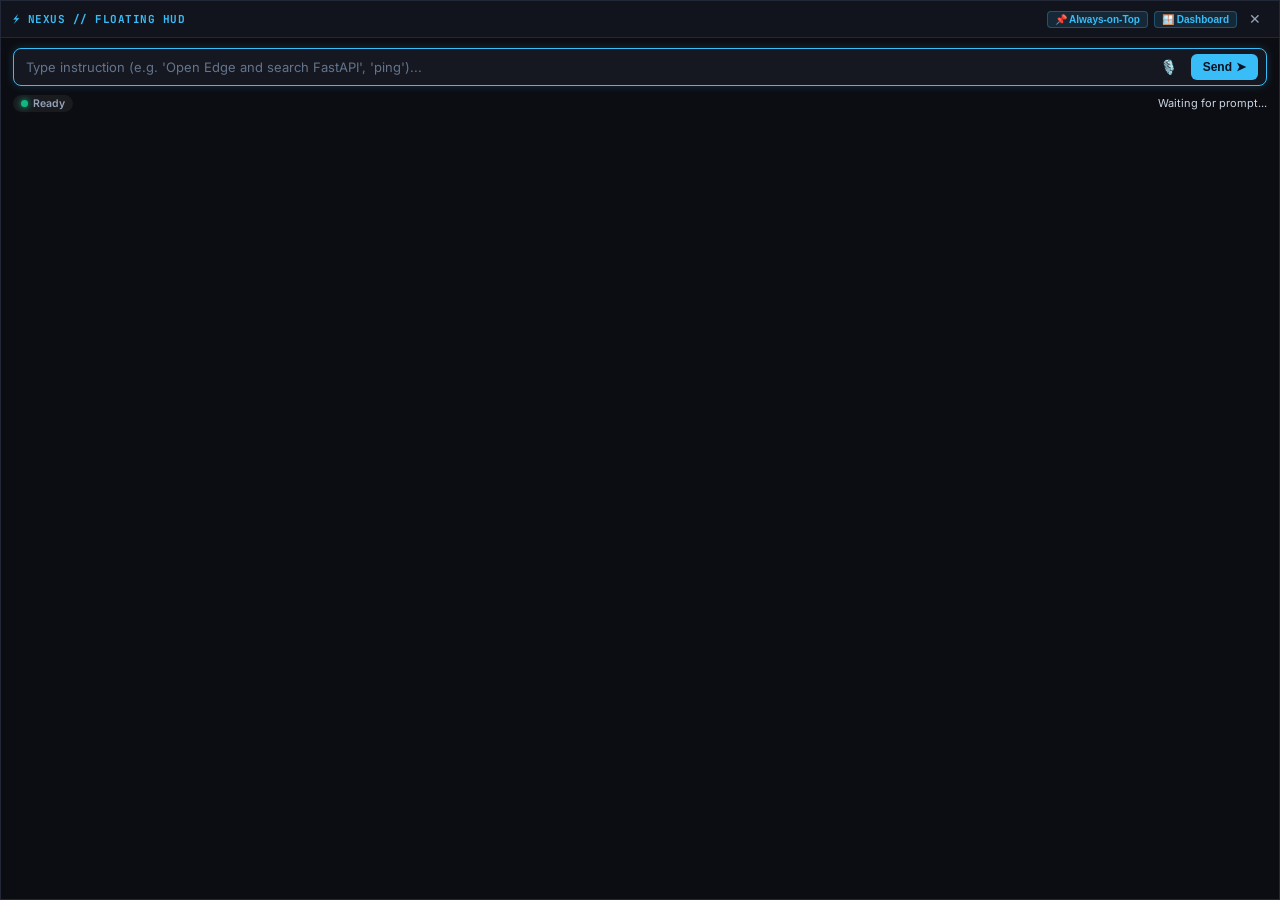
==== desktop_app/hud.html @ 98b03156 "feat: Add Always-On-Top multi-screen floating HUD, multi-monitor capture selector, and fix task stat" ====
<!DOCTYPE html>
<html lang="en">
<head>
  <meta charset="UTF-8">
  <meta name="viewport" content="width=device-width, initial-scale=1.0">
  <title>Nexus OS // Floating Assistant HUD</title>
  <link rel="preconnect" href="https://fonts.googleapis.com">
  <link rel="preconnect" href="https://fonts.gstatic.com" crossorigin>
  <link href="https://fonts.googleapis.com/css2?family=Inter:wght@400;500;600;700&family=JetBrains+Mono:wght@500;700&display=swap" rel="stylesheet">
  <style>
    :root {
      --bg: #0c0d12;
      --card-bg: #151821;
      --border: #232838;
      --accent-blue: #38bdf8;
      --accent-green: #10b981;
      --accent-yellow: #f59e0b;
      --accent-red: #ef4444;
      --text: #f1f5f9;
      --text-muted: #94a3b8;
    }
    * { box-sizing: border-box; margin: 0; padding: 0; }
    body {
      background: var(--bg);
      color: var(--text);
      font-family: 'Inter', sans-serif;
      overflow: hidden;
      display: flex;
      flex-direction: column;
      height: 100vh;
      user-select: none;
      -webkit-user-select: none;
      border: 1px solid var(--border);
    }
    .hud-titlebar {
      display: flex;
      align-items: center;
      justify-content: space-between;
      padding: 6px 12px;
      background: #11141c;
      border-bottom: 1px solid var(--border);
      -webkit-app-region: drag;
      cursor: move;
    }
    .hud-brand {
      display: flex;
      align-items: center;
      gap: 7px;
      font-size: 11px;
      font-weight: 700;
      letter-spacing: 0.5px;
      color: var(--accent-blue);
      font-family: 'JetBrains Mono', monospace;
    }
    .hud-actions {
      display: flex;
      align-items: center;
      gap: 6px;
      -webkit-app-region: no-drag;
    }
    .btn-pip {
      background: rgba(56, 189, 248, 0.12);
      border: 1px solid rgba(56, 189, 248, 0.3);
      color: var(--accent-blue);
      border-radius: 4px;
      font-size: 10px;
      font-weight: 600;
      padding: 2px 7px;
      cursor: pointer;
      display: inline-flex;
      align-items: center;
      gap: 4px;
      transition: all 0.2s;
    }
    .btn-pip:hover {
      background: rgba(56, 189, 248, 0.25);
    }
    .hud-main {
      padding: 10px 12px;
      display: flex;
      flex-direction: column;
      gap: 8px;
      flex: 1;
    }
    .hud-input-row {
      display: flex;
      align-items: center;
      gap: 8px;
      background: var(--card-bg);
      border: 1px solid var(--border);
      border-radius: 8px;
      padding: 4px 8px;
      transition: border-color 0.2s;
    }
    .hud-input-row:focus-within {
      border-color: var(--accent-blue);
      box-shadow: 0 0 10px rgba(56, 189, 248, 0.2);
    }
    #hud-input {
      flex: 1;
      background: transparent;
      border: none;
      outline: none;
      color: var(--text);
      font-size: 13px;
      font-family: 'Inter', sans-serif;
      padding: 6px 4px;
    }
    #hud-input::placeholder {
      color: #64748b;
    }
    .btn-icon {
      background: transparent;
      border: none;
      color: var(--text-muted);
      cursor: pointer;
      font-size: 14px;
      display: flex;
      align-items: center;
      justify-content: center;
      padding: 4px 6px;
      border-radius: 6px;
      transition: all 0.15s;
    }
    .btn-icon:hover {
      color: var(--text);
      background: rgba(255, 255, 255, 0.08);
    }
    .btn-send {
      background: var(--accent-blue);
      color: #0b1120;
      border: none;
      border-radius: 6px;
      font-weight: 700;
      padding: 6px 12px;
      cursor: pointer;
      font-size: 12px;
      display: flex;
      align-items: center;
      gap: 4px;
      transition: background 0.15s;
    }
    .btn-send:hover {
      background: #7dd3fc;
    }
    .hud-status-bar {
      display: flex;
      align-items: center;
      justify-content: space-between;
      font-size: 11px;
      color: var(--text-muted);
      min-height: 18px;
    }
    .status-pill {
      display: inline-flex;
      align-items: center;
      gap: 5px;
      font-size: 10.5px;
      font-weight: 600;
      padding: 2px 8px;
      border-radius: 12px;
      background: rgba(255, 255, 255, 0.06);
    }
    .pulse-dot {
      width: 7px;
      height: 7px;
      border-radius: 50%;
      background: var(--accent-green);
      box-shadow: 0 0 6px var(--accent-green);
    }
    .pulse-dot.running {
      background: var(--accent-yellow);
      box-shadow: 0 0 6px var(--accent-yellow);
      animation: pulse 1s infinite alternate;
    }
    .pulse-dot.failed {
      background: var(--accent-red);
      box-shadow: 0 0 6px var(--accent-red);
    }
    @keyframes pulse {
      from { opacity: 0.4; }
      to { opacity: 1; }
    }
    .hud-response-text {
      white-space: nowrap;
      overflow: hidden;
      text-overflow: ellipsis;
      max-width: 360px;
      color: #cbd5e1;
    }
  </style>
</head>
<body>
  <div class="hud-titlebar">
    <div class="hud-brand">
      <span>⚡</span>
      <span>NEXUS // FLOATING HUD</span>
    </div>
    <div class="hud-actions">
      <button id="btn-pip" class="btn-pip" title="Pin Always-On-Top over other apps">📌 Always-on-Top</button>
      <button id="btn-main-deck" class="btn-pip" title="Switch to Full Dashboard">🪟 Dashboard</button>
      <button id="btn-close" class="btn-icon" title="Close HUD">✕</button>
    </div>
  </div>

  <div class="hud-main">
    <div class="hud-input-row">
      <input type="text" id="hud-input" placeholder="Type instruction (e.g. 'Open Edge and search FastAPI', 'ping')..." autofocus>
      <button id="btn-mic" class="btn-icon" title="Voice Input (Push to Talk)">🎙️</button>
      <button id="btn-send" class="btn-send" title="Send Instruction">
        <span>Send</span>
        <span>➤</span>
      </button>
    </div>
    <div class="hud-status-bar">
      <div id="hud-status-pill" class="status-pill">
        <span id="hud-dot" class="pulse-dot"></span>
        <span id="hud-status-text">Ready</span>
      </div>
      <div id="hud-response" class="hud-response-text">Waiting for prompt...</div>
    </div>
  </div>

  <script>
    const API_BASE = window.location.origin.startsWith('http') ? window.location.origin : 'http://127.0.0.1:8000';
    const hudInput = document.getElementById('hud-input');
    const btnSend = document.getElementById('btn-send');
    const btnMic = document.getElementById('btn-mic');
    const btnPip = document.getElementById('btn-pip');
    const btnMainDeck = document.getElementById('btn-main-deck');
    const btnClose = document.getElementById('btn-close');
    const hudDot = document.getElementById('hud-dot');
    const hudStatusText = document.getElementById('hud-status-text');
    const hudResponse = document.getElementById('hud-response');

    let isListening = false;
    let recognition = null;

    if ('webkitSpeechRecognition' in window || 'SpeechRecognition' in window) {
      const SpeechRec = window.SpeechRecognition || window.webkitSpeechRecognition;
      recognition = new SpeechRec();
      recognition.continuous = false;
      recognition.interimResults = false;
      recognition.onstart = () => {
        isListening = true;
        btnMic.style.color = '#ef4444';
        hudStatusText.textContent = "Listening...";
      };
      recognition.onresult = (e) => {
        const text = e.results[0][0].transcript;
        hudInput.value = text;
        submitHudPrompt(text);
      };
      recognition.onerror = () => {
        isListening = false;
        btnMic.style.color = '';
        hudStatusText.textContent = "Ready";
      };
      recognition.onend = () => {
        isListening = false;
        btnMic.style.color = '';
      };
    }

    btnMic.addEventListener('click', () => {
      if (!recognition) return alert('Speech recognition not supported in this browser.');
      if (isListening) recognition.stop();
      else recognition.start();
    });

    btnSend.addEventListener('click', () => submitHudPrompt());
    hudInput.addEventListener('keydown', (e) => {
      if (e.key === 'Enter') {
        e.preventDefault();
        submitHudPrompt();
      }
    });

    btnClose.addEventListener('click', () => window.close());
    btnMainDeck.addEventListener('click', () => {
      window.open('/desktop/index.html', '_blank');
    });

    // Native Document Picture-in-Picture API for 100% Always-On-Top across all screens
    btnPip.addEventListener('click', async () => {
      if ('documentPictureInPicture' in window) {
        try {
          const pipWin = await window.documentPictureInPicture.requestWindow({
            width: 580,
            height: 120
          });
          // Copy head style
          [...document.styleSheets].forEach(s => {
            try {
              const st = document.createElement('style');
              st.textContent = [...s.cssRules].map(r => r.cssText).join('');
              pipWin.document.head.appendChild(st);
            } catch (err) {}
          });
          pipWin.document.body.appendChild(document.querySelector('.hud-titlebar').cloneNode(true));
          pipWin.document.body.appendChild(document.querySelector('.hud-main'));
        } catch (e) {
          console.warn('PiP note:', e);
        }
      } else {
        alert('Always-on-Top PiP is available in Chrome & Edge browsers.');
      }
    });

    async function submitHudPrompt(manualPrompt) {
      const text = (manualPrompt !== undefined ? manualPrompt : hudInput.value).trim();
      if (!text) return;
      hudInput.value = '';

      hudDot.className = "pulse-dot running";
      hudStatusText.textContent = "Planning...";
      hudResponse.textContent = `Executing: "${text}"`;

      try {
        const res = await fetch(`${API_BASE}/api/chat`, {
          method: "POST",
          headers: { "Content-Type": "application/json" },
          body: JSON.stringify({
            messages: [{ role: "user", content: text }],
            permission_mode: "balanced"
          })
        });
        const data = await res.json();
        const taskId = data.task_id;
        pollHudTask(taskId);
      } catch (err) {
        hudDot.className = "pulse-dot failed";
        hudStatusText.textContent = "Error";
        hudResponse.textContent = `Connection error: ${err.message}`;
      }
    }

    function pollHudTask(taskId) {
      const pollTimer = setInterval(async () => {
        try {
          const r = await fetch(`${API_BASE}/api/tasks/${taskId}`);
          if (!r.ok) return;
          const t = await r.json();

          if (t.status === 'RUNNING') {
            hudDot.className = "pulse-dot running";
            hudStatusText.textContent = "Executing...";
            const plan = t.plan || {};
            const curStep = (plan.steps || [])[t.current_step_index || 0];
            if (curStep) {
              hudResponse.textContent = `Step ${curStep.step_number}: ${curStep.title}`;
            }
          } else if (t.status === 'COMPLETED') {
            clearInterval(pollTimer);
            hudDot.className = "pulse-dot";
            hudStatusText.textContent = "✓ Completed";
            const report = t.completion_report || {};
            const summary = report.summary || (t.plan && t.plan.conversational_response) || "Mission executed.";
            hudResponse.textContent = summary;
          } else if (['FAILED', 'CANCELLED'].includes(t.status)) {
            clearInterval(pollTimer);
            hudDot.className = "pulse-dot failed";
            hudStatusText.textContent = t.status;
            hudResponse.textContent = t.error_message || "Task stopped.";
          }
        } catch (e) {}
      }, 750);
    }
  </script>
</body>
</html>
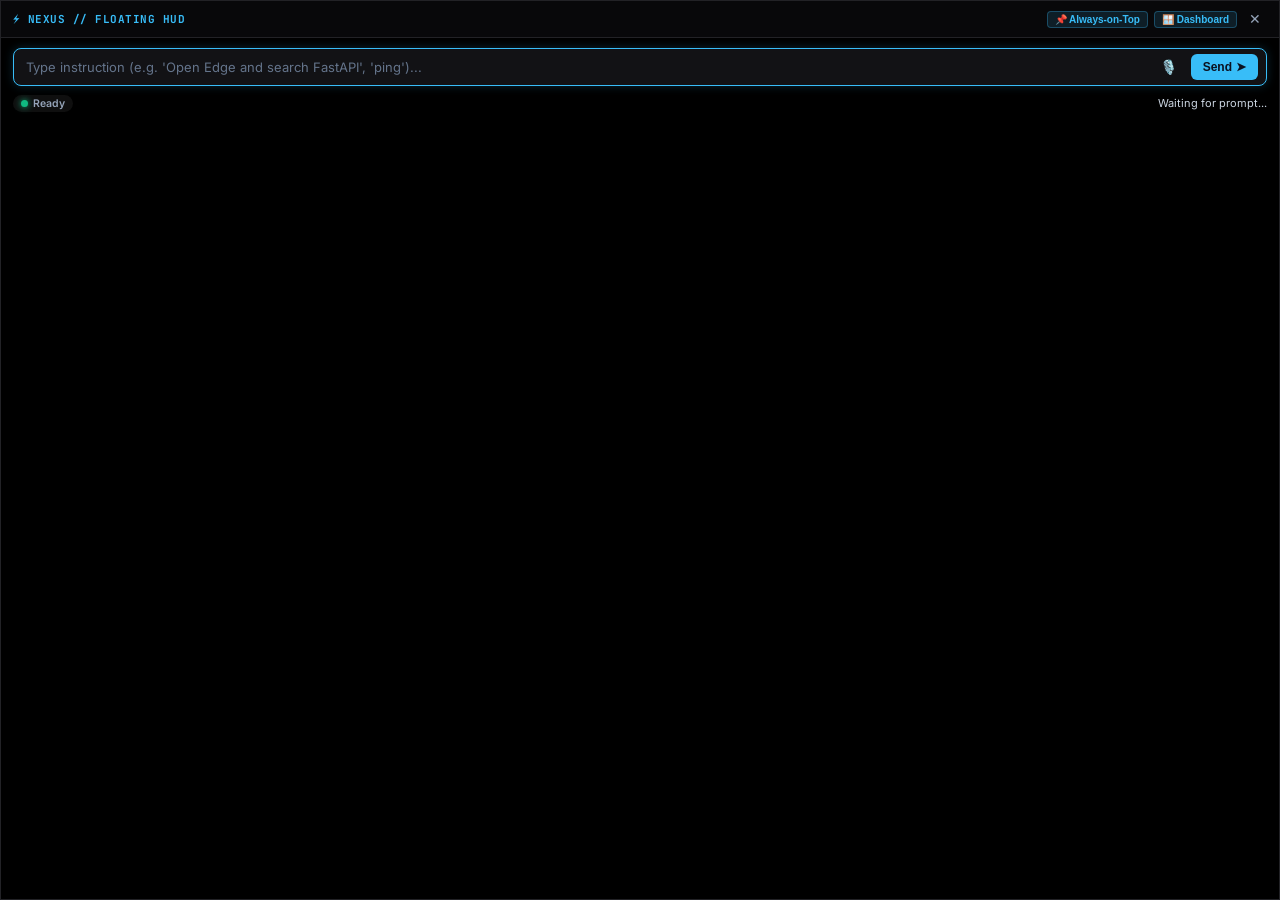
==== commit b0b579c4: "style: update color scheme for improved UI consistency across remote interface and HUD" ====
--- a/desktop_app/hud.html
+++ b/desktop_app/hud.html
@@ -9,9 +9,9 @@
   <link href="https://fonts.googleapis.com/css2?family=Inter:wght@400;500;600;700&family=JetBrains+Mono:wght@500;700&display=swap" rel="stylesheet">
   <style>
     :root {
-      --bg: #0c0d12;
-      --card-bg: #151821;
-      --border: #232838;
+      --bg: #000000;
+      --card-bg: #121215;
+      --border: #222226;
       --accent-blue: #38bdf8;
       --accent-green: #10b981;
       --accent-yellow: #f59e0b;
@@ -37,7 +37,7 @@
       align-items: center;
       justify-content: space-between;
       padding: 6px 12px;
-      background: #11141c;
+      background: #08080a;
       border-bottom: 1px solid var(--border);
       -webkit-app-region: drag;
       cursor: move;
@@ -342,7 +342,7 @@
           if (!r.ok) return;
           const t = await r.json();
 
-          if (t.status === 'RUNNING') {
+          if (['RUNNING', 'EXECUTING', 'PLANNING', 'VERIFYING'].includes(t.status)) {
             hudDot.className = "pulse-dot running";
             hudStatusText.textContent = "Executing...";
             const plan = t.plan || {};
